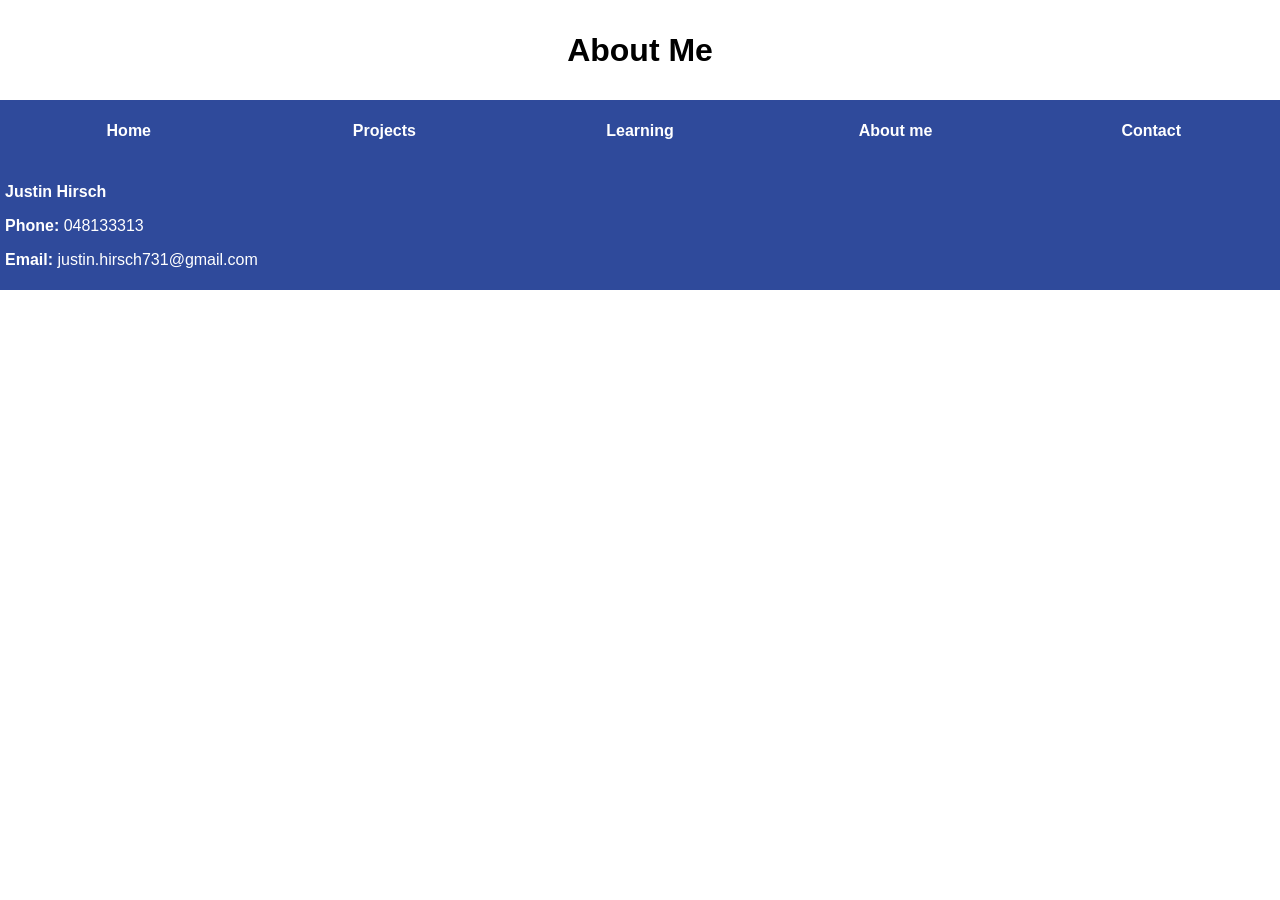
==== aboutme/index.html @ 47425d76 "Updated URL and added content to home page" ====
<!DOCTYPE html>
<html lang="en">
    <head>
        <meta charset="UTF-8">
        <meta name="viewport" content="width=device-width, initial-scale=1.0">

        <link rel="stylesheet" href="../css/style.css">
        <title>Justin's Projects</title>
    </head>

    <body>
        <header>
            <h1 class="website_title">About Me</h1>
            <table class="navigation_bar">
                <tr>
                    <th><a href="../home/">Home</a></th>
                    <th><a href="../projects/">Projects</a></th>
                    <th><a href="../learning/">Learning</a></th>
                    <th><a href="../aboutme/">About me</a></th>
                    <th><a href="../contact/">Contact</a></th>
                </tr>
            </table>
        </header>

        <main>
            
        </main>

        <footer>
            <p><strong>Justin Hirsch</strong></p>
            <p><strong>Phone:</strong> 048133313</p>
            <p><strong>Email:</strong> justin.hirsch731@gmail.com</p>
        </footer>
    </body>
</html>
---- css/style.css ----
/*Global*/
body {
    margin: 0px;
    font-family: Arial, Helvetica, sans-serif;
}

.navigation_bar {
    background-color: rgb(47, 74, 155);
    color: white;
    table-layout: fixed;

    width: 100%;
    margin-top: 0;
}

.navigation_bar th {
    padding: 0px 0px;
}

.navigation_bar th:hover {
    background-color: rgb(56, 87, 182);
    border-radius: 10px;
}

.navigation_bar th:active {
    background-color: rgb(42, 66, 137);
    border-radius: 10px;
}

.navigation_bar th a {
    color: white;
    text-decoration: none;
    display: flex;
    min-height: 58px;
    align-items: center;
    justify-content: center;
}

.website_title {
    display: flex;
    justify-content: center;
    align-items: center; 
    margin: 0px;
    height: 100px;
}

footer {
    background-color: rgb(47, 74, 155);
    color: white;
    margin-bottom: 0;
    min-height: 80px;
    padding: 5px 5px;
}

/* Home */
.home_page_layout{
    display: grid;
    grid-template-columns: 1fr 280px;
    grid-template-rows: 1fr 1fr;
    gap: 30px;
}

.aboutme_box {
    position: sticky;
    border: 15px solid rgb(47, 74, 155);
    border-radius: 35px;
    margin-top: 20px;
    min-height: 300px;
    top: 20px;
    right: 20px;
    overflow: hidden;
}

.aboutme_box h3{
    margin: 20px 5px 10px 5px;
}

.aboutme_box p {
    margin: 5px;
}
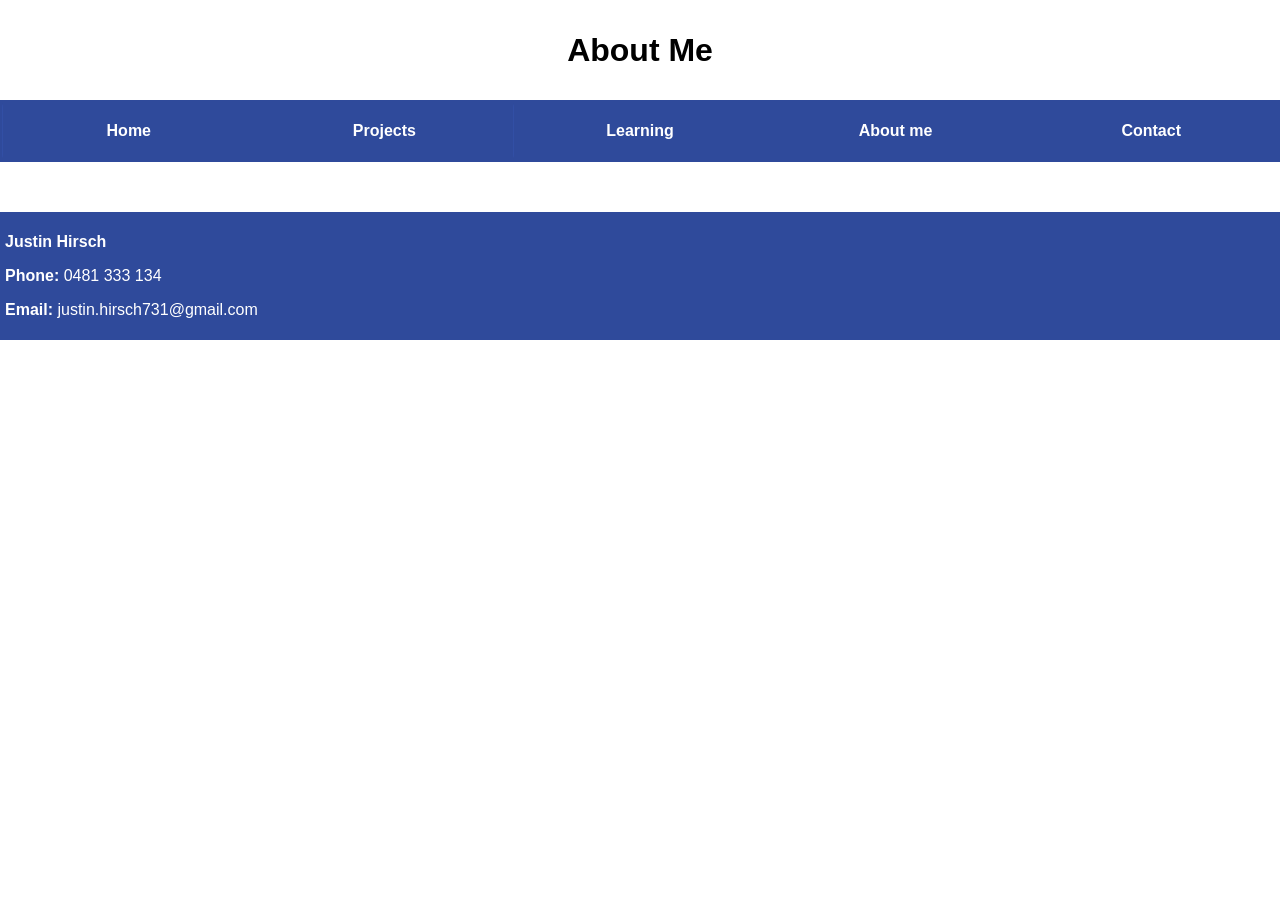
==== commit 91b9e18c: "Fixed phone number and about me box" ====
--- a/aboutme/index.html
+++ b/aboutme/index.html
@@ -28,7 +28,7 @@
 
         <footer>
             <p><strong>Justin Hirsch</strong></p>
-            <p><strong>Phone:</strong> 048133313</p>
+            <p><strong>Phone:</strong> 0481 333 134</p>
             <p><strong>Email:</strong> justin.hirsch731@gmail.com</p>
         </footer>
     </body>
--- a/css/style.css
+++ b/css/style.css
@@ -1,11 +1,23 @@
+:root {
+    --main-color: rgb(47, 74, 155);
+    --hover-color: rgb(56, 87, 182);
+    --active-color: rgb(42, 66, 137);
+    --shadow-color: rgb(44, 66, 125);
+}
+
 /*Global*/
+* {
+    box-sizing: border-box;
+}
+
 body {
     margin: 0px;
     font-family: Arial, Helvetica, sans-serif;
+    overflow-x: hidden;
 }
 
 .navigation_bar {
-    background-color: rgb(47, 74, 155);
+    background-color: var(--main-color);
     color: white;
     table-layout: fixed;
 
@@ -15,15 +27,32 @@
 
 .navigation_bar th {
     padding: 0px 0px;
+    border-radius: 5px;
+    position: relative;
+    overflow: hidden;
 }
 
-.navigation_bar th:hover {
-    background-color: rgb(56, 87, 182);
-    border-radius: 10px;
+.navigation_bar th::before {
+    content: "";
+    inset: 0;
+    position: absolute;
+    background-color: var(--hover-color);
+    transform: translateX(-100%);
+    transition: 0.3s ease;
+    z-index: 0;
+}
+
+.navigation_bar th:hover::before {
+    transform: translateX(0);
+}
+
+.navigation_bar th > * {
+    position: relative;
+    z-index: 1;
 }
 
 .navigation_bar th:active {
-    background-color: rgb(42, 66, 137);
+    background-color: var(--active-color);
     border-radius: 10px;
 }
 
@@ -44,9 +73,50 @@
     height: 100px;
 }
 
+.project {
+    display: flex;
+    flex-direction: column;
+    align-items: left;
+    justify-content: top;
+    border: 5px solid var(--main-color);
+    border-radius: 3px;
+    aspect-ratio: 1/1;
+    box-shadow: 0px 8px 0px 8px var(--shadow-color);
+    margin: 20px;
+    position: relative;
+    overflow: hidden;
+    padding: 5px;
+}
+
+.project::before {
+    content: "";
+    inset: 0;
+    position: absolute;
+    background-color: var(--hover-color);
+    transform: translateX(-100%);
+    transition: 0.3s ease;
+    opacity: 0.9;
+    z-index: 1;
+}
+
+.project:hover::before {
+    transform: translateX(0);
+}
+
+.project > * {
+    position: relative;
+    z-index: 0;
+}
+
+.project_image{
+    height: 40%;
+    border-radius: 3px;
+}
+
 footer {
-    background-color: rgb(47, 74, 155);
+    background-color: var(--main-color);
     color: white;
+    margin-top: 50px;
     margin-bottom: 0;
     min-height: 80px;
     padding: 5px 5px;
@@ -55,20 +125,28 @@
 /* Home */
 .home_page_layout{
     display: grid;
-    grid-template-columns: 1fr 280px;
-    grid-template-rows: 1fr 1fr;
-    gap: 30px;
+    grid-template-columns: 1fr 30%;
+    gap: 2%;
+    margin-bottom: 30px;
+    margin: 10px;
+}
+
+.home_projects, .home_learning {
+    display: grid;
+    grid-template-columns: 1fr 1fr 1fr;
+    gap: 2%;
 }
 
 .aboutme_box {
     position: sticky;
-    border: 15px solid rgb(47, 74, 155);
-    border-radius: 35px;
-    margin-top: 20px;
-    min-height: 300px;
+    border: 7px solid var(--main-color);
+    border-radius: 3px;
+    box-shadow: 0px 8px 0px 8px var(--shadow-color);
+    margin-top: 87px;
+    padding-bottom: 20px;
     top: 20px;
     right: 20px;
-    overflow: hidden;
+    max-height: fit-content;
 }
 
 .aboutme_box h3{
@@ -77,4 +155,28 @@
 
 .aboutme_box p {
     margin: 5px;
+}
+
+.aboutme_box a {
+    margin: 5px;
+}
+
+/* Mobile */
+@media (max-width: 750px) {
+    .home_page_layout {
+        grid-template-columns: 1fr;
+    }
+
+    .home_projects, .home_learning {
+        grid-template-columns: 1fr;
+    }
+
+    .aboutme_box {
+        position: static;
+        margin: 10px 10px;
+    }
+
+    footer {
+        margin-top: 100px;
+    }
 }
